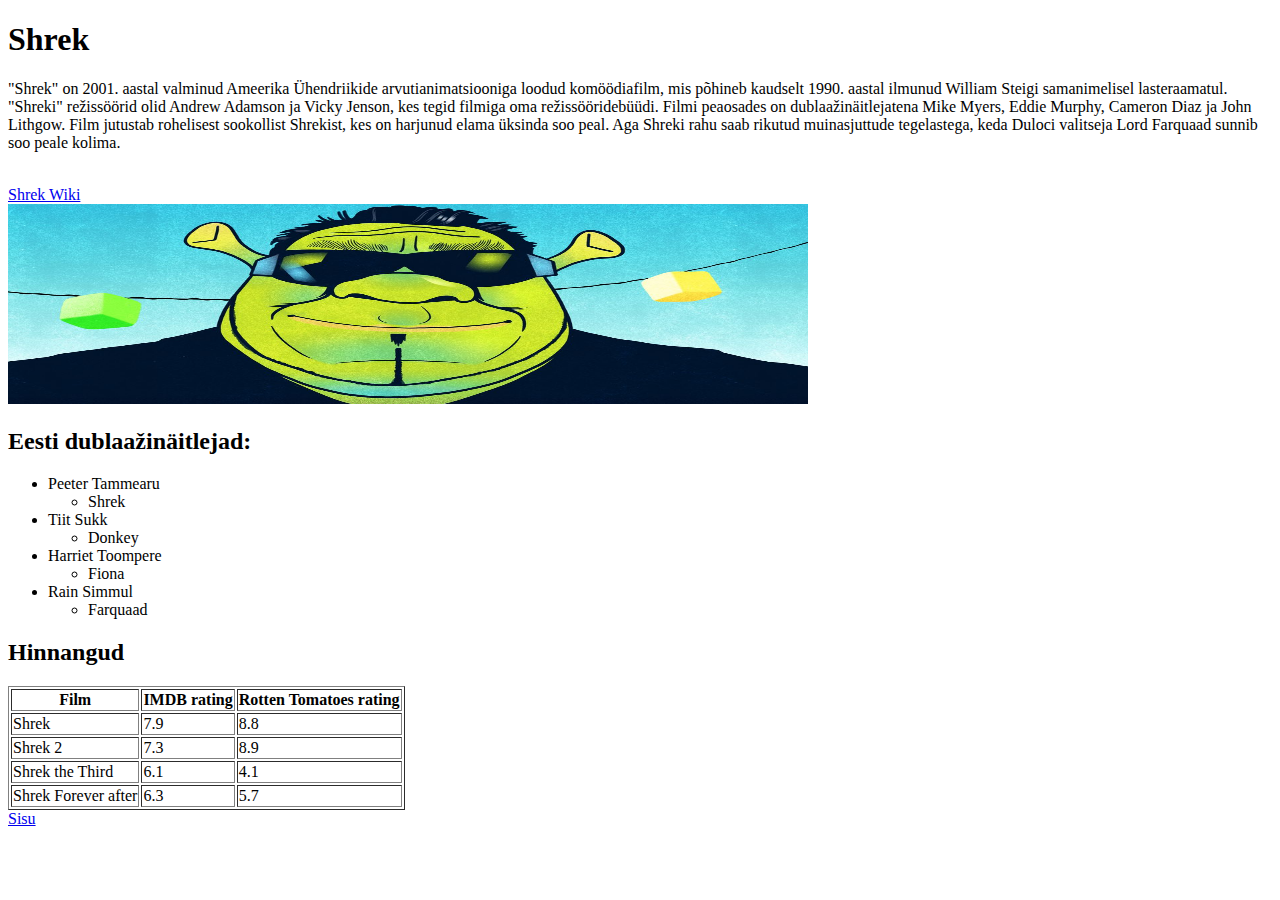
==== index.html @ ba94b595 "SHREK" ====
<!DOCTYPE html>
<html lang="ee">

<head>
<meta charset="utf-8">
    <title>Shrek</title>
</head>

<body>

    <h1>Shrek</h1>
    <p>"Shrek" on 2001. aastal valminud Ameerika Ühendriikide arvutianimatsiooniga loodud komöödiafilm, mis põhineb
        kaudselt 1990. aastal ilmunud William Steigi samanimelisel lasteraamatul. "Shreki" režissöörid olid Andrew
        Adamson ja Vicky Jenson, kes tegid filmiga oma režissööridebüüdi. Filmi peaosades on dublaažinäitlejatena Mike
        Myers, Eddie Murphy, Cameron Diaz ja John Lithgow. Film jutustab rohelisest sookollist Shrekist, kes on harjunud
        elama üksinda soo peal. Aga Shreki rahu saab rikutud muinasjuttude tegelastega, keda Duloci valitseja Lord
        Farquaad sunnib soo peale kolima.</p>
    <br>
    <a href="https://shrek.fandom.com/wiki/WikiShrek">Shrek Wiki</a>
    <br>
    <img src="Shrek2.0.jpg" width="800" height="200" alt="Shrek">
    <h2>Eesti dublaažinäitlejad:</h2>
    <ul>
        <li>Peeter Tammearu</li>
            <ul>
                <li>Shrek</li>
            </ul>
        <li>Tiit Sukk</li>
            <ul>
                <li>Donkey</li>
            </ul>
        <li>Harriet Toompere</li>
            <ul>
                <li>Fiona</li>
            </ul>
        <li>Rain Simmul</li>
            <ul>
                <li>Farquaad</li>
            </ul>
    </ul>
    <h2>Hinnangud</h2>
    <table border="1">
        <tr>
            <th>Film</th>
            <th>IMDB rating</th>
            <th>Rotten Tomatoes rating</th>
        </tr>
        <tr>
            <td>Shrek</td>
            <td>7.9</td>
            <td>8.8</td>
        </tr>
        <tr>
            <td>Shrek 2</td>
            <td>7.3</td>
            <td>8.9</td>
        </tr>
        <tr>
            <td>Shrek the Third</td>
            <td>6.1</td>
            <td>4.1</td>
        </tr>
        <tr>
            <td>Shrek Forever after</td>
            <td>6.3</td>
            <td>5.7</td>
        </tr>
    </table>
    <a href="shrek.html">Sisu</a> 
</body>

</html>
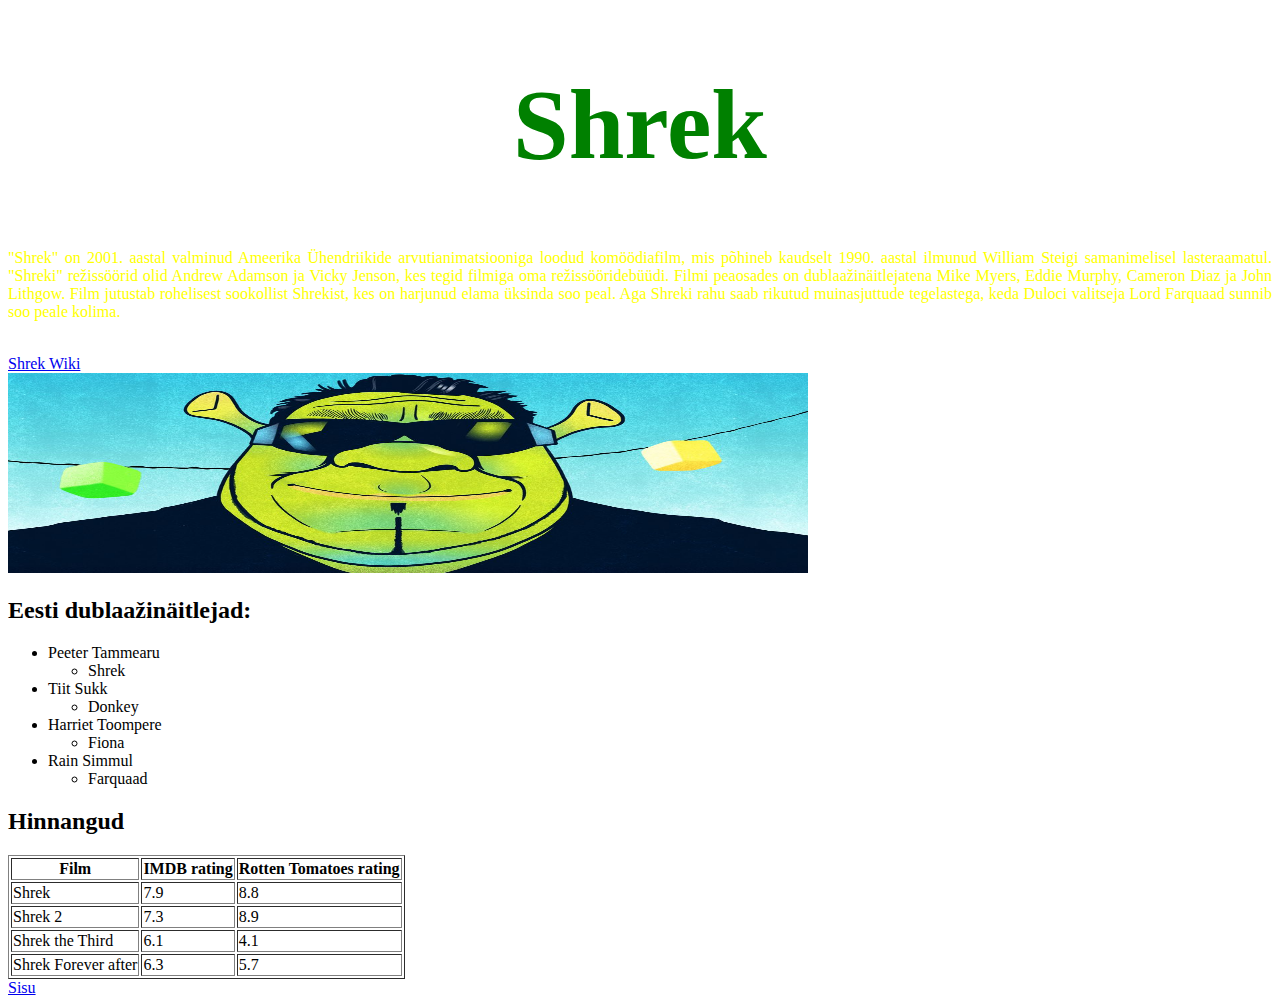
==== commit 3f81e111: "Tekst" ====
--- a/index.html
+++ b/index.html
@@ -4,6 +4,7 @@
 <head>
 <meta charset="utf-8">
     <title>Shrek</title>
+<link rel = "stylesheet" type = "text/css" href ="style.css">
 </head>
 
 <body>
--- a/style.css
+++ b/style.css
@@ -0,0 +1,15 @@
+h1 {
+    color: green;
+    font-family: "Papyrus", fantasy;
+    font-size: 100px;
+    text-align:center;
+}
+
+p{
+    color: yellow;
+    font-family: "Comic Sans MS";
+    font-size: medium;
+    text-align:justify;
+
+}
+
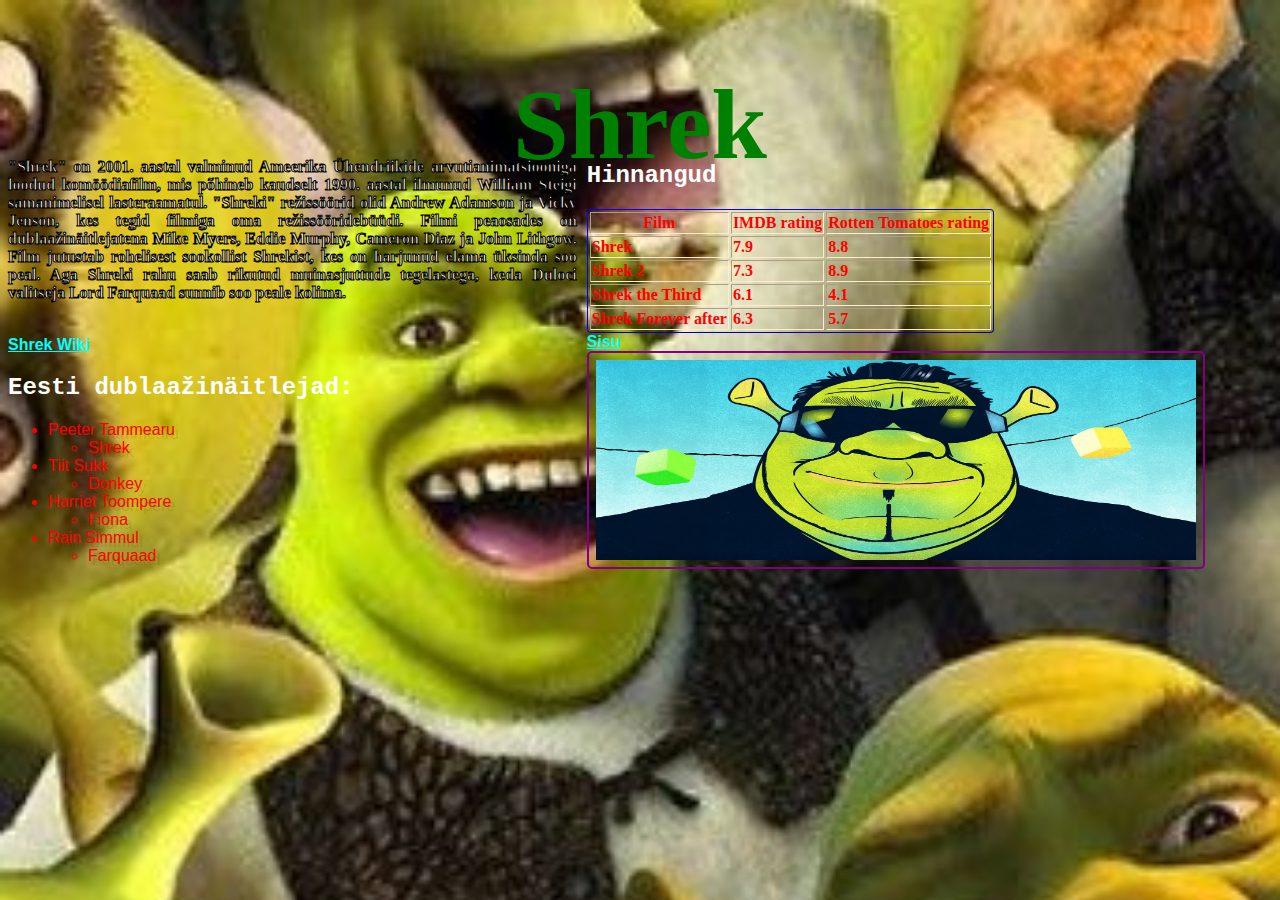
==== commit 403d31bb: "HELL YEAH" ====
--- a/index.html
+++ b/index.html
@@ -2,72 +2,77 @@
 <html lang="ee">
 
 <head>
-<meta charset="utf-8">
+    <meta charset="utf-8">
     <title>Shrek</title>
-<link rel = "stylesheet" type = "text/css" href ="style.css">
+    <link rel="stylesheet" type="text/css" href="style.css">
 </head>
 
 <body>
-
     <h1>Shrek</h1>
-    <p>"Shrek" on 2001. aastal valminud Ameerika Ühendriikide arvutianimatsiooniga loodud komöödiafilm, mis põhineb
-        kaudselt 1990. aastal ilmunud William Steigi samanimelisel lasteraamatul. "Shreki" režissöörid olid Andrew
-        Adamson ja Vicky Jenson, kes tegid filmiga oma režissööridebüüdi. Filmi peaosades on dublaažinäitlejatena Mike
-        Myers, Eddie Murphy, Cameron Diaz ja John Lithgow. Film jutustab rohelisest sookollist Shrekist, kes on harjunud
-        elama üksinda soo peal. Aga Shreki rahu saab rikutud muinasjuttude tegelastega, keda Duloci valitseja Lord
-        Farquaad sunnib soo peale kolima.</p>
-    <br>
-    <a href="https://shrek.fandom.com/wiki/WikiShrek">Shrek Wiki</a>
-    <br>
-    <img src="Shrek2.0.jpg" width="800" height="200" alt="Shrek">
-    <h2>Eesti dublaažinäitlejad:</h2>
-    <ul>
-        <li>Peeter Tammearu</li>
+    <div class="column">
+        <p>"Shrek" on 2001. aastal valminud Ameerika Ühendriikide arvutianimatsiooniga loodud komöödiafilm, mis põhineb
+            kaudselt 1990. aastal ilmunud William Steigi samanimelisel lasteraamatul. "Shreki" režissöörid olid Andrew
+            Adamson ja Vicky Jenson, kes tegid filmiga oma režissööridebüüdi. Filmi peaosades on dublaažinäitlejatena
+            Mike
+            Myers, Eddie Murphy, Cameron Diaz ja John Lithgow. Film jutustab rohelisest sookollist Shrekist, kes on
+            harjunud
+            elama üksinda soo peal. Aga Shreki rahu saab rikutud muinasjuttude tegelastega, keda Duloci valitseja Lord
+            Farquaad sunnib soo peale kolima.</p>
+        <br>
+        <a href="https://shrek.fandom.com/wiki/WikiShrek">Shrek Wiki</a>
+        <br>
+        <h2>Eesti dublaažinäitlejad:</h2>
+        <ul>
+            <li>Peeter Tammearu</li>
             <ul>
                 <li>Shrek</li>
             </ul>
-        <li>Tiit Sukk</li>
+            <li>Tiit Sukk</li>
             <ul>
                 <li>Donkey</li>
             </ul>
-        <li>Harriet Toompere</li>
+            <li>Harriet Toompere</li>
             <ul>
                 <li>Fiona</li>
             </ul>
-        <li>Rain Simmul</li>
+            <li>Rain Simmul</li>
             <ul>
                 <li>Farquaad</li>
             </ul>
-    </ul>
-    <h2>Hinnangud</h2>
-    <table border="1">
-        <tr>
-            <th>Film</th>
-            <th>IMDB rating</th>
-            <th>Rotten Tomatoes rating</th>
-        </tr>
-        <tr>
-            <td>Shrek</td>
-            <td>7.9</td>
-            <td>8.8</td>
-        </tr>
-        <tr>
-            <td>Shrek 2</td>
-            <td>7.3</td>
-            <td>8.9</td>
-        </tr>
-        <tr>
-            <td>Shrek the Third</td>
-            <td>6.1</td>
-            <td>4.1</td>
-        </tr>
-        <tr>
-            <td>Shrek Forever after</td>
-            <td>6.3</td>
-            <td>5.7</td>
-        </tr>
-    </table>
-    <a href="shrek.html">Sisu</a> 
+        </ul>
+    </div>
+    <div class="column">
+        <h2>Hinnangud</h2>
+        <table border="1">
+            <tr>
+                <th>Film</th>
+                <th>IMDB rating</th>
+                <th>Rotten Tomatoes rating</th>
+            </tr>
+            <tr>
+                <td>Shrek</td>
+                <td>7.9</td>
+                <td>8.8</td>
+            </tr>
+            <tr>
+                <td>Shrek 2</td>
+                <td>7.3</td>
+                <td>8.9</td>
+            </tr>
+            <tr>
+                <td>Shrek the Third</td>
+                <td>6.1</td>
+                <td>4.1</td>
+            </tr>
+            <tr>
+                <td>Shrek Forever after</td>
+                <td>6.3</td>
+                <td>5.7</td>
+            </tr>
+        </table>
+        <a href="shrek.html">Sisu</a>
+        <img src="Shrek2.0.jpg" width="600" height="200" alt="Shrek">
+    </div>
 </body>
 
 </html>--- a/style.css
+++ b/style.css
@@ -1,15 +1,64 @@
+.column {
+    float: left;
+    width: 45%;
+    padding-right: 10px;
+}
+
 h1 {
     color: green;
     font-family: "Papyrus", fantasy;
     font-size: 100px;
     text-align:center;
+    margin-bottom: -40px;
+}
+body{
+    background-size: 150%;
+    background-image: url("taust.jpg");
+}
+h2{
+    color:white;
+    font-family:'Courier New', Courier, monospace;
+}
+ul{
+    font-family:Verdana, Geneva, Tahoma, sans-serif;
+    color: red;
+    text-shadow: 4px 4px rgba(0, 0, 0, 0.098);
 }
 
 p{
-    color: yellow;
+    color:linen;
     font-family: "Comic Sans MS";
     font-size: medium;
+    font-weight: bolder;
     text-align:justify;
+    -webkit-text-stroke: 1px black; 
 
 }
 
+img{
+    border: 2px solid purple;
+    border-radius: 5px;
+    padding: 7px;
+}
+
+a{
+    font-family: 'Trebuchet MS', 'Lucida Sans Unicode', 'Lucida Grande', 'Lucida Sans', Arial, sans-serif;
+    color:aqua;
+    font-weight: bolder;
+    -webkit-text-stroke: black;
+}
+table{
+    border-radius: 4px;
+    border-color: blue;
+    font-family: "Comic Sans MS";
+    color:coral;
+}
+
+tr{
+    border: 4px;
+    border-radius: 4px;
+    border-color:blanchedalmond;
+    font-family: "Papyrus",fantasy;
+    font-weight: bolder;
+    color: red;
+}